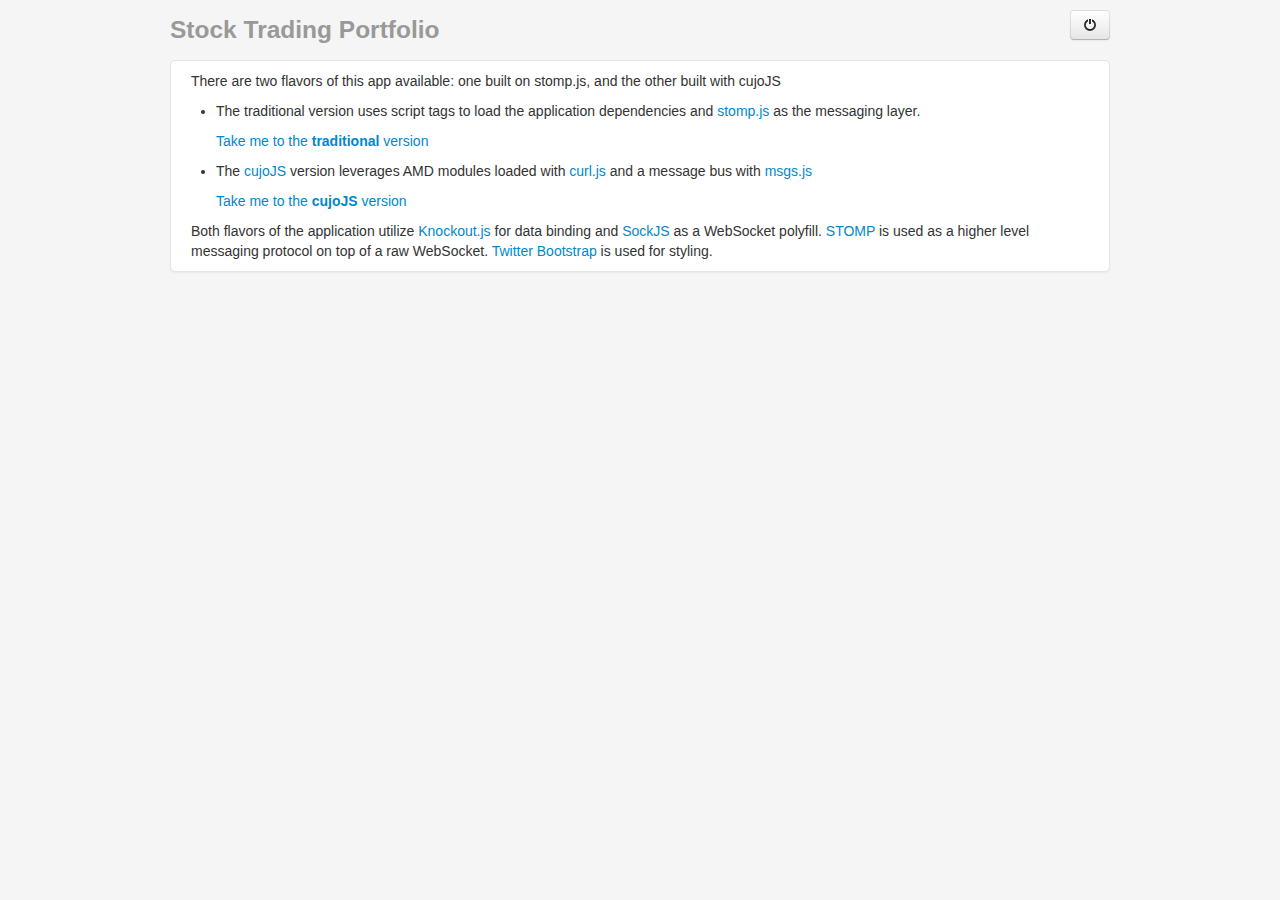
==== src/main/webapp/index.html @ 283ac1ba "Reconsitution" ====
<!DOCTYPE html>
<html lang="en">
<head>
    <meta charset="utf-8">
    <title>Stock Trading Portfolio</title>
    <meta http-equiv="Cache-Control" content="no-store, no-cache, must-revalidate, max-age=0">
    <link href="assets/lib/bootstrap/css/bootstrap.css" rel="stylesheet">
    <link href="assets/common/portfolio.css" rel="stylesheet">
</head>
<body>

<div class="container">
    <div id="heading" class="masthead">
        <div class="pull-right">
            <span class="text-info" data-bind="text: username"><em></em></span>&nbsp;
            <button data-bind="click: logout" class="btn"><i class="icon-off"></i></button>
        </div>
        <h3 class="muted">Stock Trading Portfolio</h3>
    </div>
    <div id="main-content">
        <p>There are two flavors of this app available: one built on stomp.js,
            and the other built with cujoJS</p>
        <ul>
            <li>
                <p>The traditional version uses script tags to load the application dependencies
                    and <a href="http://jmesnil.net/stomp-websocket/doc/">stomp.js</a> as the messaging layer.</p>
                <p><a href="traditional/index.html">Take me to the <strong>traditional</strong> version</a></p>
            </li>
            <li>
                <p>The <a href="http://cujojs.com">cujoJS</a> version leverages AMD modules
                    loaded with <a href="https://github.com/cujojs/curl">curl.js</a> and a
                    message bus with <a href="https://github.com/cujojs/curl">msgs.js</a></p>
                <p><a href="cujojs/index.html">Take me to the <strong>cujoJS</strong> version</a></p>
            </li>
        </ul>
        <p>Both flavors of the application utilize <a href="http://knockoutjs.com/">Knockout.js</a>
            for data binding and <a href="http://sockjs.org">SockJS</a> as a WebSocket polyfill.
            <a href="http://stomp.github.io/">STOMP</a> is used as a higher level messaging protocol
            on top of a raw WebSocket. <a href="http://getbootstrap.com/">Twitter Bootstrap</a> is
            used for styling.</p>
    </div>
</div>

</body>
</html>
---- src/main/webapp/assets/common/portfolio.css ----
body {
  background-color: #f5f5f5;
}

#main-content {
  max-width: 940px;
  padding: 10px 20px 0px;
  margin: 0 auto 20px;
  background-color: #fff;
  border: 1px solid #e5e5e5;
  -webkit-border-radius: 5px;
  -moz-border-radius: 5px;
  border-radius: 5px;
  -webkit-box-shadow: 0 1px 2px rgba(0, 0, 0, .05);
  -moz-box-shadow: 0 1px 2px rgba(0, 0, 0, .05);
  box-shadow: 0 1px 2px rgba(0, 0, 0, .05);
}

.table th.number, .table td.number {
  text-align: right;
}

.table td.trade-buttons {
  text-align: center;
}

.table tfoot {
  font-weight: bold;
}
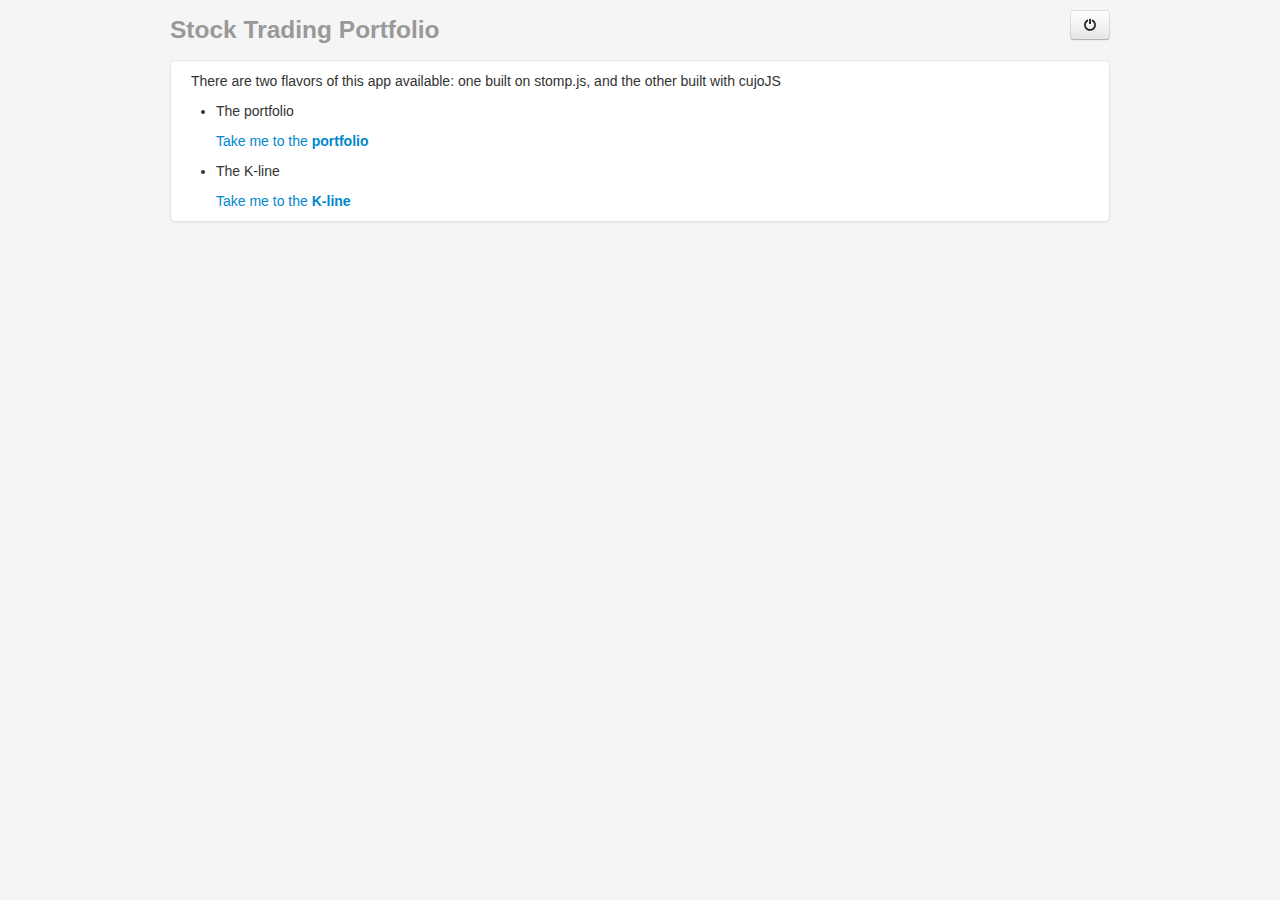
==== commit bb944d48: "update bootstrap version; reconstitution;" ====
--- a/src/main/webapp/index.html
+++ b/src/main/webapp/index.html
@@ -22,23 +22,15 @@
             and the other built with cujoJS</p>
         <ul>
             <li>
-                <p>The traditional version uses script tags to load the application dependencies
-                    and <a href="http://jmesnil.net/stomp-websocket/doc/">stomp.js</a> as the messaging layer.</p>
-                <p><a href="traditional/index.html">Take me to the <strong>traditional</strong> version</a></p>
+                <p>The portfolio</p>
+                <p><a href="traditional/index.html">Take me to the <strong>portfolio</strong></a></p>
             </li>
             <li>
-                <p>The <a href="http://cujojs.com">cujoJS</a> version leverages AMD modules
-                    loaded with <a href="https://github.com/cujojs/curl">curl.js</a> and a
-                    message bus with <a href="https://github.com/cujojs/curl">msgs.js</a></p>
-                <p><a href="cujojs/index.html">Take me to the <strong>cujoJS</strong> version</a></p>
+                <p>The K-line</p>
+                <p><a href="kline/k-line.html">Take me to the <strong>K-line</strong></a></p>
             </li>
         </ul>
-        <p>Both flavors of the application utilize <a href="http://knockoutjs.com/">Knockout.js</a>
-            for data binding and <a href="http://sockjs.org">SockJS</a> as a WebSocket polyfill.
-            <a href="http://stomp.github.io/">STOMP</a> is used as a higher level messaging protocol
-            on top of a raw WebSocket. <a href="http://getbootstrap.com/">Twitter Bootstrap</a> is
-            used for styling.</p>
-    </div>
+
 </div>
 
 </body>
